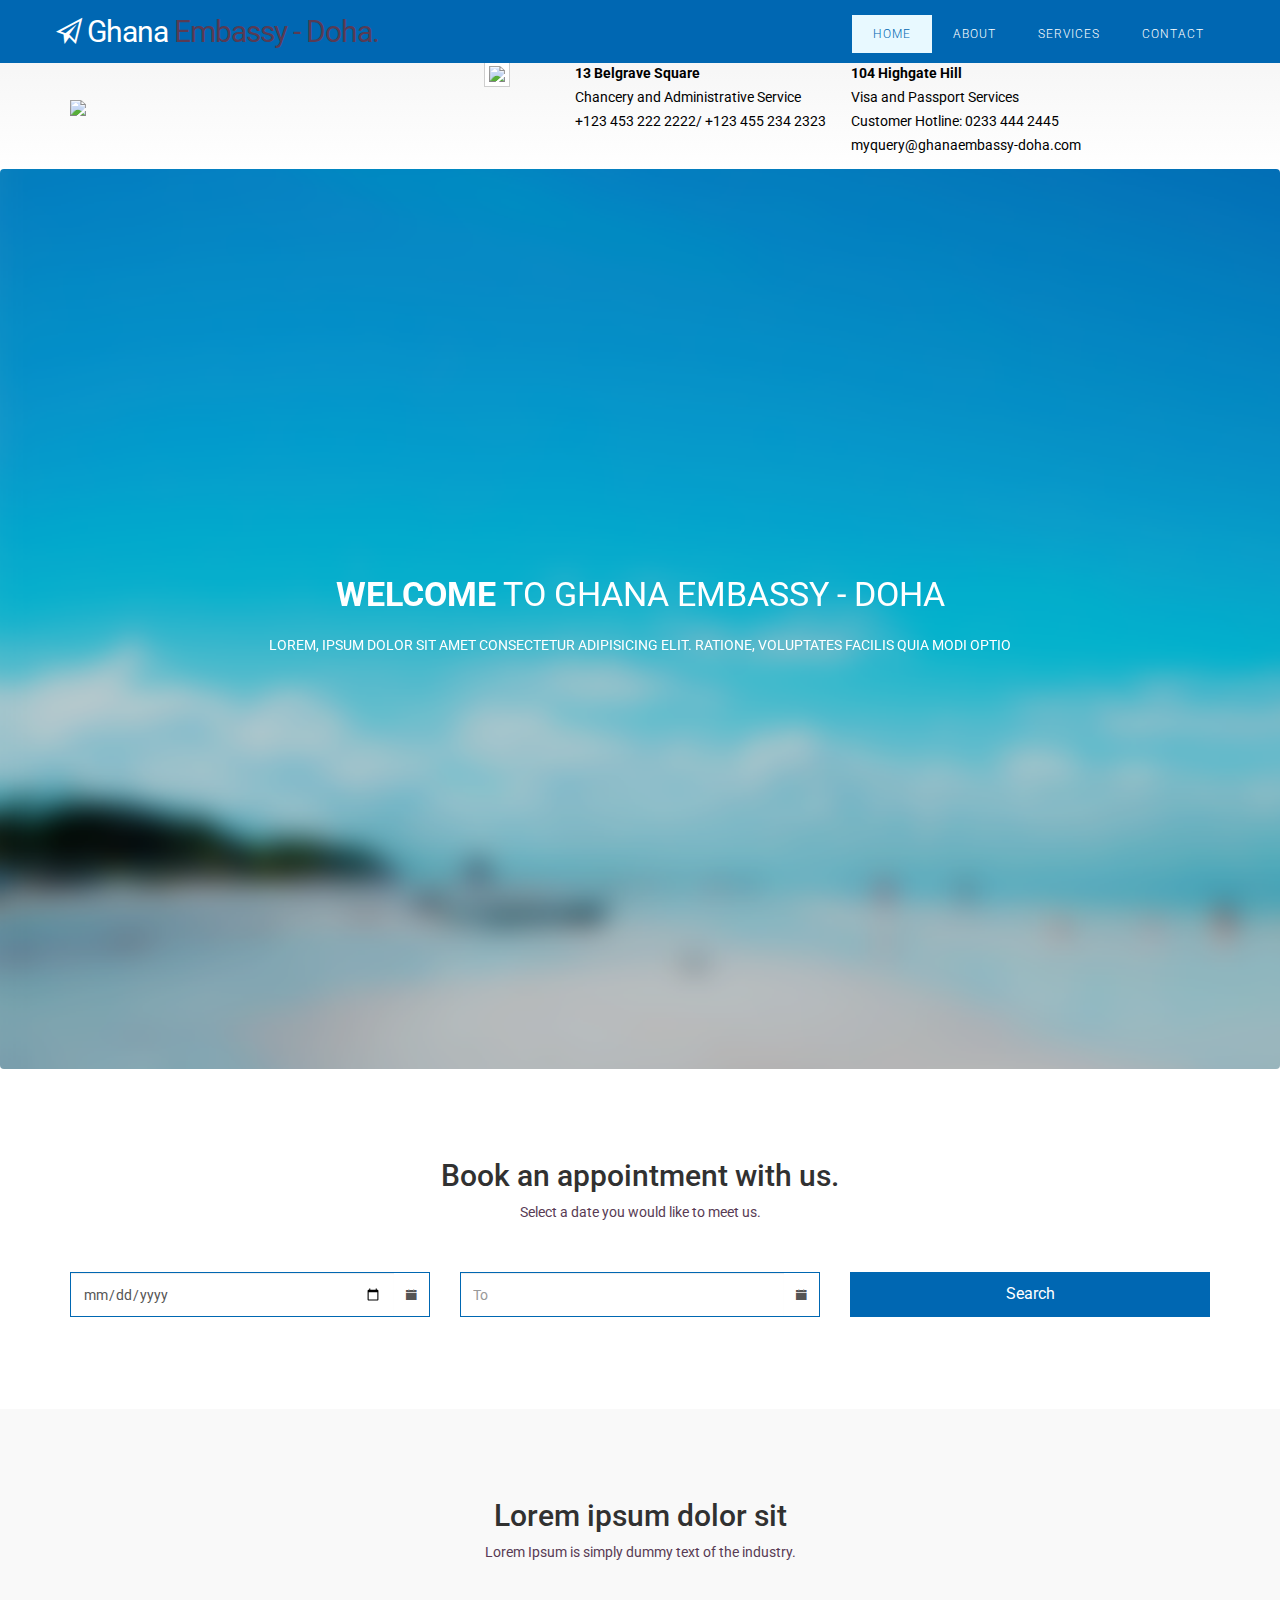
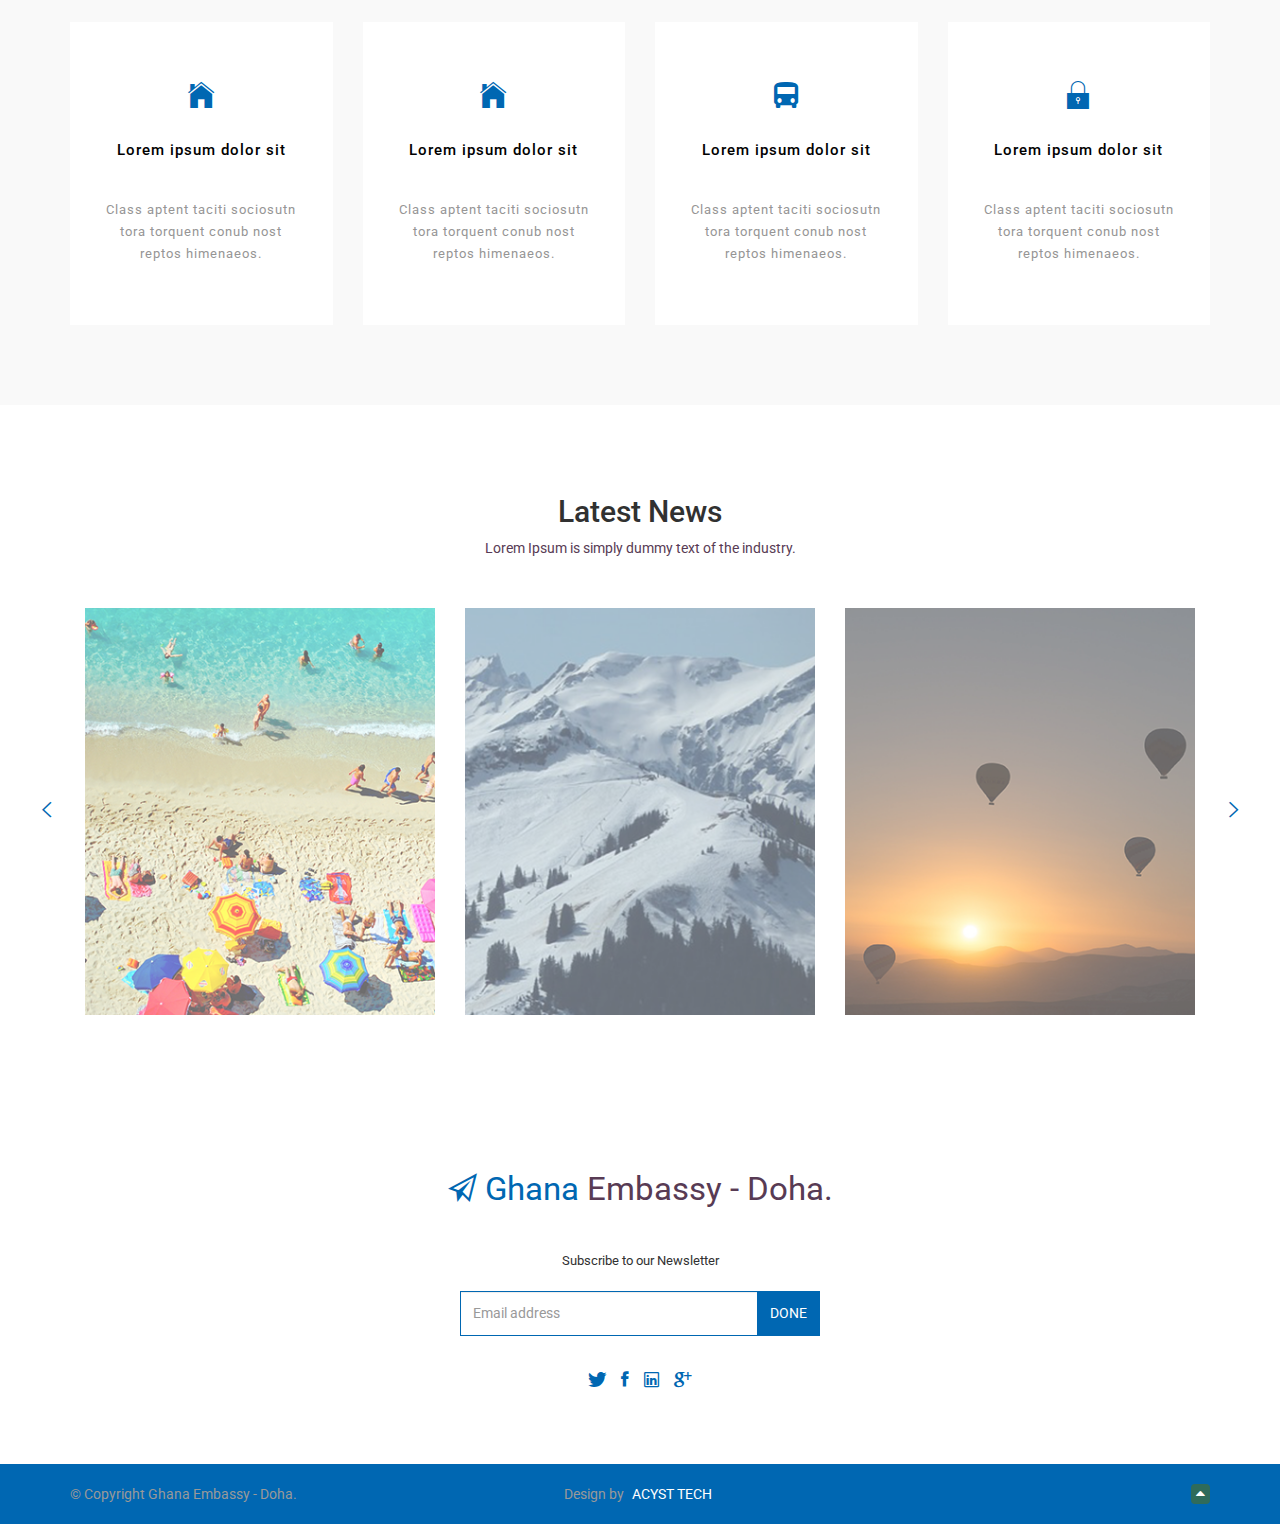
==== index.html @ 11e297cc "initial commit" ====
<!DOCTYPE html>
<!--[if IE 7 ]><html class="ie ie7 lte9 lte8 lte7" lang="en-US"><![endif]-->
<!--[if IE 8]><html class="ie ie8 lte9 lte8" lang="en-US">	<![endif]-->
<!--[if IE 9]><html class="ie ie9 lte9" lang="en-US"><![endif]-->
<!--[if (gt IE 9)|!(IE)]><!-->
<html class="noIE" lang="en-US">
<!--<![endif]-->
	<head>
		<!-- meta -->
			<meta http-equiv="X-UA-Compatible" content="IE=edge">
			<meta http-equiv="Content-Type" content="text/html; charset=UTF-8"/>
			<meta name="viewport" content="width=device-width, initial-scale = 1.0, maximum-scale=1.0, user-scalable=no"/>
	<title>Ghana Embassy - Doha</title>

	<link rel="stylesheet" href="assets/css/bootstrap.min.css">
	<link rel="stylesheet" href="assets/css/ionicons.min.css">
	<link rel="stylesheet" href="assets/css/owl.carousel.css">
	<link rel="stylesheet" href="assets/css/owl.theme.css">
	<link rel="stylesheet" href="assets/css/flexslider.css" type="text/css">
    <link rel="stylesheet" href="assets/css/main.css">
    <!-- HTML5 shim and Respond.js IE8 support of HTML5 elements and media queries -->
			<!--[if lt IE 9]>
				<script src="assets/js/html5shiv.js"></script>
				<script src="assets/js/respond.js"></script>
			<![endif]-->

			<!--[if IE 8]>
		    	<script src="assets/js/selectivizr.js"></script>
		    <![endif]-->
</head>
<body>
<div class="header-wrapper clearfix"><!-- header wrapper -->
	<header id="header" class="header-separate header-corporate header-14 search-sm sticky-menu-header">
	<div class="header-top">
		<div class="container">
			<div class="header-left">
				<span class="welcome-msg"><p id="demo"></p>
					<script>
						document.getElementById("demo").innerHTML = Date();
					</script>
				</span>                
			</div>
			<div class="header-right">
				<div class="block-inline">
					<div class="share-links">
						<a target="_blank"  rel="nofollow" class="share-facebook" href="https://www.facebook.com/GhanainUK/" title="Facebook"></a>
						<a target="_blank"  rel="nofollow" class="share-twitter" href="https://twitter.com/GhanainUK" title="Twitter"></a>
						<a target="_blank"  rel="nofollow" class="share-youtube" href="https://www.youtube.com/channel/UCJ4k8F2zRTWFqLNrOYg6tvg" title="Youtube"></a>
					</div>
				</div>                
			</div>
		</div>
		</div>
		<div class="header-main">
			<div class="container">
				<div class="header-left">
					<h1 class="logo">    
						<a href="#" title="">
						<img class="img-responsive standard-logo" src="//www.ghanahighcommissionuk.com/wp-content/uploads/2017/08/ghana_logo.png" alt="Ghana High Commission" /><img class="img-responsive retina-logo" src="//www.ghanahighcommissionuk.com/wp-content/uploads/2017/08/ghana_logo.png" alt="Ghana High Commission" style="display:none;" />
						</a>
					</h1>		
				</div>
				<div class="header-right">
					<div class="header-contact"><div class="country-flag">
						<img src="http://ghanahighcommissionuk.com/wp-content/uploads/2017/08/ghanaflage.png">
					</div>
					<div class="header-contact">
						<ul class="header-extra-info">
							<li>
								<div class="feature-box feature-box-style-3">
									<div class="feature-box-icon" style="display: none;">
										<i class="fa fa-phone text-color-primary"></i>
									</div>
									<div class="feature-box-info">
											<b>13 Belgrave Square</b>
											<p>Chancery and Administrative Service</br>+123 453 222 2222/ +123 455 234 2323</p>
									</div>
								</div>
							</li>
							<li>
								<div class="feature-box feature-box-style-3">
									<div class="feature-box-icon" style="display: none;">
										<i class="fa fa-envelope text-color-primary"></i>
									</div>
									<div class="feature-box-info">
											<b>104 Highgate Hill</b>
											<p>Visa and Passport Services </br> Customer Hotline: 0233 444 2445 </br> myquery@ghanaembassy-doha.com</p>
									</div>
								</div>
								</li>
							</ul>
						</div>
					</div>                                
					<a class="mobile-toggle">
						<i class="fa fa-reorder"></i>
					</a>	
				</div>
			</div>
		</div>

	<nav class="navbar navbar-default navbar-fixed-top">
		<div class="container">
			<div class="navbar-header">
				<button type="button" class="navbar-toggle collapsed" data-toggle="collapse" data-target="#bs-example-navbar-collapse-1" aria-expanded="false">
					<span class="sr-only">Toggle navigation</span>
					<span class="icon-bar"></span>
					<span class="icon-bar"></span>
					<span class="icon-bar"></span>
				</button>
				<a class="navbar-brand" href="index.html" title="HOME"><i class="ion-paper-airplane"></i> Ghana <span>Embassy - Doha.</span></a>
			</div>

		    <div class="collapse navbar-collapse" id="bs-example-navbar-collapse-1">
				<ul class="nav navbar-nav navbar-right">
					<li class="active"><a href="index.html">Home</a></li>
					<li><a href="about.html">about</a></li>
					<li><a href="services.html">services</a></li>
					<li><a href="contact.html">contact</a></li>
				</ul>
			</div>
	  	</div>
	</nav>

<!-- Home -->
		<div id="header">
		    <div class="flexslider">
		        <ul class="slides">
		            <li class="slider-item" style="background-image: url('assets/images/item-1.png')">
		                <div class="intro container">
		                    <div class="inner-intro">
		                        <h1 class="header-title">
		                            <span>Welcome</span> to Ghana Embassy - Doha
		                        </h1>
		                        <p class="header-sub-title">
		                            Lorem, ipsum dolor sit amet consectetur adipisicing elit. Ratione, voluptates facilis quia modi optio 
		                        </p>
		                    </div>
		                </div>
		            </li> <!-- /.slider-item -->
		            <li class="slider-item" style="background-image: url('assets/images/item-2.png')">
		                <div class="intro">
		                    <div class="inner-intro">
		                        <h1 class="header-title">
		                            We <span>Got</span> you <span>covered</span>
		                        </h1>
		                        <p class="header-sub-title">
		                            Lorem ipsum dolor sit amet consectetur adipisicing elit. Corporis at ipsa consequatur sunt, quod dolores tempore voluptates, pariatur quis,
		                        </p>
		                    </div>
		                </div>
		            </li> <!-- /.slider-item -->
		        </ul> <!-- /.slides -->
		    </div> <!-- /.flexslider -->
		</div> <!-- /#header -->
<!-- Find a Tour -->
	<section class="tour section-wrapper container">
		<h2 class="section-title">
			Book an appointment with us.
		</h2>
		<p class="section-subtitle">
			Select a date you would like to meet us.
		</p>
		<div class="row align-center">
			<div class="col-md-4 col-sm-4">
				<div class="input-group">
					<input type="date" class="form-control border-radius border-right" placeholder="From"/>
					<span class="input-group-addon border-radius custom-addon">
						<i class="ion-ios-calendar"></i>
					</span>
				</div>
			</div>

			<div class="col-md-4 col-sm-4">
				<div class="input-group">
					<input type="text" class="form-control border-radius border-right" placeholder="To"/>
					<span class="input-group-addon border-radius custom-addon">
						<i class="ion-ios-calendar"></i>
					</span>
				</div>
			</div>
			<div class="col-md-4 col-sm-4">
				<div class="btn btn-default border-radius custom-button">
					Search
				</div>
			</div>
		</div>
	</section> <!-- /.tour -->


<!-- Our Blazzing offers -->
	<section class="offer section-wrapper">
		<div class="container">
			<h2 class="section-title">
					Lorem ipsum dolor sit
			</h2>
			<p class="section-subtitle">
				Lorem Ipsum is simply dummy text of the industry.
			</p>
			<div class="row">
				<div class="col-sm-3 col-xs-6">
					<div class="offer-item">
						<div class="icon">
							<i class="ion-ios-home"></i>
						</div>
						<h3>
							Lorem ipsum dolor sit
						</h3>
						<p>
							Class aptent taciti sociosutn tora torquent conub nost reptos himenaeos.
						</p>
					</div>
				</div> <!-- /.col-md-3 -->

				<div class="col-sm-3 col-xs-6">
					<div class="offer-item">
						<div class="icon">
							<i class="ion-ios-home"></i>
						</div>
						<h3>
								Lorem ipsum dolor sit
						</h3>
						<p>
							Class aptent taciti sociosutn tora torquent conub nost reptos himenaeos.
						</p>
					</div>
				</div> <!-- /.col-md-3 -->

				<div class="col-sm-3 col-xs-6">
					<div class="offer-item">
						<div class="icon">
							<i class="ion-android-bus"></i>
						</div>
						<h3>
								Lorem ipsum dolor sit
						</h3>
						<p>
							Class aptent taciti sociosutn tora torquent conub nost reptos himenaeos.
						</p>
					</div>
				</div> <!-- /.col-md-3 -->

				<div class="col-sm-3 col-xs-6">
					<div class="offer-item">
						<div class="icon">
							<i class="ion-ios-locked"></i>
						</div>
						<h3>
								Lorem ipsum dolor sit
						</h3>
						<p>
							Class aptent taciti sociosutn tora torquent conub nost reptos himenaeos.
						</p>
					</div>
				</div> <!-- /.col-md-3 -->
			</div> <!-- /.row -->
		</div> <!-- /.container -->
	</section> <!-- /.offer -->


<!-- Top place to visit -->
	<section class="visit section-wrapper">
		<div class="container">
			<h2 class="section-title">
				Latest News
			</h2>
			<p class="section-subtitle">
				Lorem Ipsum is simply dummy text of the industry.
			</p>

			<div class="owl-carousel visit-carousel" id="">
				<div class="item">
					<img src="assets/images/visit-1.png" alt="visit-image" class="img-responsive visit-item">
				</div>
				<div class="item">
					<img src="assets/images/visit-2.png" alt="visit-image" class="img-responsive visit-item">
				</div>
				<div class="item">
					<img src="assets/images/visit-3.png" alt="visit-image" class="img-responsive visit-item">
				</div>
				<div class="item">
					<img src="assets/images/visit-1.png" alt="visit-image" class="img-responsive visit-item">
				</div>
				<div class="item">
					<img src="assets/images/visit-2.png" alt="visit-image" class="img-responsive visit-item">
				</div>
				<div class="item">
					<img src="assets/images/visit-3.png" alt="visit-image" class="img-responsive visit-item">
				</div>
			</div>
		</div> <!-- /.container -->
	</section> <!-- /.visit -->

<!-- <div class="offer-cta">
	<div class="container">
		<div class="offering">
			<div class="percent">
				<span>15%</span> off
			</div>
			<div class="FTour">
				for <strong>Family Tour</strong>
			</div>
			<a class="btn btn-default price-btn" href="#">
				see our price
			</a>
		</div> /.offering
	</div> /.container
</div> /.offer-cta -->

	<!-- 
<!-- 
	<div class="section-wrapper sponsor">
		<div class="container">
			<div class="owl-carousel sponsor-carousel">
				<div class="item">
					<a href="#">
						<img src="assets/images/sp-1.png" alt="sponsor-brand" class="img-responsive sponsor-item">
					</a>
				</div>
				<div class="item">
					<a href="#">
						<img src="assets/images/sp-2.png" alt="sponsor-brand" class="img-responsive sponsor-item">
					</a>
				</div>
				<div class="item">
					<a href="#">
						<img src="assets/images/sp-3.png" alt="sponsor-brand" class="img-responsive sponsor-item">
					</a>
				</div>
				<div class="item">
					<a href="#">
						<img src="assets/images/sp-4.png" alt="sponsor-brand" class="img-responsive sponsor-item">
					</a>
				</div>
				<div class="item">
					<a href="#">
						<img src="assets/images/sp-5.png" alt="sponsor-brand" class="img-responsive sponsor-item">
					</a>
				</div>
				<div class="item">
					<a href="#">
						<img src="assets/images/sp-6.png" alt="sponsor-brand" class="img-responsive sponsor-item">
					</a>
				</div>
				<div class="item">
					<a href="#">
						<img src="assets/images/sp-1.png" alt="sponsor-brand" class="img-responsive sponsor-item">
					</a>
				</div>
				<div class="item">
					<a href="#">
						<img src="assets/images/sp-2.png" alt="sponsor-brand" class="img-responsive sponsor-item">
					</a>
				</div>
				<div class="item">
					<a href="#">
						<img src="assets/images/sp-3.png" alt="sponsor-brand" class="img-responsive sponsor-item">
					</a>
				</div>
				<div class="item">
					<a href="#">
						<img src="assets/images/sp-4.png" alt="sponsor-brand" class="img-responsive sponsor-item">
					</a>
				</div>
				<div class="item">
					<a href="#">
						<img src="assets/images/sp-5.png" alt="sponsor-brand" class="img-responsive sponsor-item">
					</a>
				</div>
				<div class="item">
					<a href="#">
						<img src="assets/images/sp-6.png" alt="sponsor-brand" class="img-responsive sponsor-item">
					</a>
				</div>
				<div class="item">
					<a href="#">
						<img src="assets/images/sp-1.png" alt="sponsor-brand" class="img-responsive sponsor-item">
					</a>
				</div>
				<div class="item">
					<a href="#">
						<img src="assets/images/sp-2.png" alt="sponsor-brand" class="img-responsive sponsor-item">
					</a>
				</div>
				<div class="item">
					<a href="#">
						<img src="assets/images/sp-3.png" alt="sponsor-brand" class="img-responsive sponsor-item">
					</a>
				</div>
				<div class="item">
					<a href="#">
						<img src="assets/images/sp-4.png" alt="sponsor-brand" class="img-responsive sponsor-item">
					</a>
				</div>
				<div class="item">
					<a href="#">
						<img src="assets/images/sp-5.png" alt="sponsor-brand" class="img-responsive sponsor-item">
					</a>
				</div>
				<div class="item">
					<a href="#">
						<img src="assets/images/sp-6.png" alt="sponsor-brand" class="img-responsive sponsor-item">
					</a>
				</div>
			</div> /.owl-carousel 
		</div> /.container 
	</div> /.sponsor -->

	<div class="subscribe section-wrapper">
		<a class="brand-logo" href="index.html" title="HOME"><i class="ion-paper-airplane"></i> Ghana <span>Embassy - Doha.</span></a>
		<p class="subscribe-now">
			Subscribe to our Newsletter
		</p>
		<div class="container">
			<div class="row">
				<div class="col-md-4 col-sm-6 col-md-offset-4 col-sm-offset-3">
					<div class="input-group">
						<input type="email" class="form-control border-radius" placeholder="Email address">
						<span class="input-group-btn">
							<button class="btn btn-default border-radius custom-sub-btn" type="button">DONE</button>
						</span>
					</div><!-- /input-group -->
				</div>
			</div>
		</div>
					
	
	
		<ul class="social-icon">
			<li><a href="#"><i class="ion-social-twitter"></i></a></li>
			<li><a href="#"><i class="ion-social-facebook"></i></a></li>
			<li><a href="#"><i class="ion-social-linkedin-outline"></i></a></li>
			<li><a href="#"><i class="ion-social-googleplus"></i></a></li>
		</ul>
	</div> <!-- /.subscribe -->

		
	<footer>
		<div class="container">
			<div class="row">
				<div class="col-xs-4">
					<div class="text-left">
						&copy; Copyright Ghana Embassy - Doha.
					</div>
				</div>
				<div class="col-xs-4">
					Design by <a href="http://www.acyst.tech">ACYST TECH</a>
				</div>
				<div class="col-xs-4">
					<div class="top">
						<a href="#header">
							<i class="ion-arrow-up-b"></i>
						</a>
					</div>
				</div>
			</div>
		</div>		
	</footer>


	<script src="assets/js/jquery-1.11.2.min.js"></script>
    <script src="assets/js/bootstrap.min.js"></script>
    <script src="assets/js/owl.carousel.min.js"></script>
    <script src="assets/js/contact.js"></script>
    <script src="assets/js/jquery.flexslider.js"></script>
	<script src="assets/js/script.js"></script>






</body>
</html>
---- assets/css/main.css ----
/*=================================================
||				1. Imports 
==================================================*/
@import url(http://fonts.googleapis.com/css?family=Roboto:100,400,700);
@import url(http://fonts.googleapis.com/css?family=Roboto+Slab);

element.style {
	top: 0px;
}

#header .logo img{
	display: inline-block;
	color: transparent;
	max-width: 100%;
	transform-origin: left center;
}
.img-responsive {
	height: auto;
	display:block;
	max-width: 100%;
}

#header .header-main .header-contact * {
	color: #000;
}
.feature-box .feature-box-info {
	padding-left: 0;
}
.header-extra-info li {
	text-align: left;
	float: left;
	margin-left: 25px;
}
li{
	line-height: 24px;
}
.header-extra-info{
	list-style: none;
	margin: 0;
}
.header-contact .country-flag{
	background: #ffffff;
	padding: 4px;
	border: 1px solid #cecece;
	float: left;
}
.header-contact .country-flag img{
	display: block;
}

img{
	max-width: 100%;
	height: auto;
	user-select: none;
	vertical-align: middle;
	border: 0;
}
div{
	display: block;
}

#header .header-main .container .header-left{
	padding: 20px 0;
}

#header .header-main {
	font-size: 1em;
	margin-top: 2em;
	background-color: #fff;
	background-repeat: repeat;
	background-size: auto;
	background-attachment: scroll;
	background-attachment: initial;
	background-color: #fafafa;
	background-image: none;
	background-image:linear-gradient(to bottom, #f6f6f6, #fff);
	background-repeat: repeat-x;
	position:relative;
}
#header .header-main .container > div {
	display: table-cell;
	position: relative;
	vertical-align: middle;
}

#header .header-left {
	text-align: left;
}

#header {
	color: #999;
}

#header .header-main .contain .header-right{
	padding: 0%;
	margin: 0%;
	float: right;
}
#header .header-contact{
	margin: 0;
	display: inline-block;
	vertical-align: middle;
	white-space: nowrap;
}
#header .header-right{
	text-align: right;
}
#header .header-main .contain .header-left {
	padding: 20px 0;
}

body
{
	font-family: 'Roboto', 'Open-Sans', sans-serif;
	overflow-x: hidden;
	color: #fff;
}
/*Owl Carousel*/
.owl-prev, .owl-next
{
	position: absolute;
	top: 43%;
	font-size: 22px;
	padding: 5px;
}
.owl-next
{
	right: -40px;
}
.owl-prev
{
	left: -40px;
}
.owl-prev:before
{
    content: "\f3d2";
    font-family: 'ionicons';
 	/*color: #fff;*/
}
.owl-next:before
{
    content: "\f3d3";
    font-family: "ionicons";
    /*color: #fff;*/
}
.section-title{
	color: #313131;
	text-align: center;
}
.section-subtitle{
	color: #583b54;
	text-align: center;
	margin-bottom: 50px;
}
.section-wrapper{
	padding-top: 70px;
	padding-bottom: 70px;
}
ul, menu, dir {
	display: block;
	-webkit-margin-before: 1em;
	-webkit-margin-after: 1em;
	-webkit-margin-start: 0px;
	-webkit-margin-end: 0px;
	-webkit-padding-start: 40px;
}
ul, ol {
	margin-top: 0;
	margin-bottom: 10px;
}
p{
	color: #969595;
}
.border-radius{
	border-radius: 0 !important;
	border-color: #0067b2;
	height: 45px;
}
p:hover{
	cursor: default;
}
.navbar-toggle {
    background-color: #fff;
    border: 1px solid #fff;
    border-radius: 0;
    transition: all .4s ease-in-out;
}
.navbar-default .navbar-toggle {
    border-color: #fff;
}
.navbar-default .navbar-toggle .icon-bar{
	background: black;
}
.navbar-default .navbar-toggle:focus, .navbar-default .navbar-toggle:hover{
	background: skyblue;
}
.navbar-toggle:hover .icon-bar, .navbar-toggle:focus .icon-bar {
    background-color: #cecece;
}
.form-control:focus {
    border-color: #0067b2;
    outline: 0;
    -webkit-box-shadow: none;
    box-shadow: none;
}
/*=================================================
||				3. Header
==================================================*/
			/*navbar*/
.navbar-default .navbar-brand{
	border: 1px solid transparent;
	color: #fff;
	font-size: 30px;
	padding: 10px 0px;
	height: auto;
	font-weight: 400;
	letter-spacing: -1px;
	text-transform: capitalize;
}
ul.nav.navbar-nav.navbar-right{
	margin-top: 10px;
}
.navbar-default .navbar-brand span{
	color: #583b54;
}
.navbar-default .navbar-brand:focus, .navbar-default .navbar-brand:hover{
	color: #cece;
}
.navbar-default {
    background-color:#0067b2;
    border-color: transparent;
    padding: 5px 0px;
    border-radius: 0;
    text-transform: uppercase;
}
.navbar-default .navbar-nav>li>a{
	color: #fff;
    padding-right: 20px;
    padding-left: 20px;
    border: 1px solid transparent;
    font-size: 12px;
    font-weight: 300;
    letter-spacing: 1px;
    transition: all .4s ease-in-out;
}
.navbar-default .navbar-nav>li>a:hover{
	color: #0067b2;
}
.navbar-default .navbar-nav>li>a:focus, .navbar-default .navbar-nav>li>a:hover{
	color: #0067b2;
	background: #e8f9ff;
}
.navbar-nav>li>a {
    padding-top: 8px;
    padding-bottom: 8px;
}
.navbar-default .navbar-nav>.active>a, .navbar-default .navbar-nav>.active>a:focus, .navbar-default .navbar-nav>.active>a:hover{
    background-color: transparent;
    color: #0067b2;
    background: #e8f9ff;
}
		/*Home*/
.flexslider{
	text-align: center;
	text-transform: uppercase;
	color: #fff;
	margin: 0;
	padding: 0;
	border: 0;
	overflow-x: hidden;
	background: transparent;
	background-image: url('../images/header.png');
	background-repeat: no-repeat;
	background-size: cover;

}
.slider-item{
	background-size: inherit;
	background-position: left bottom;
	background-repeat: no-repeat;
}
.inner-intro{
	display: table-cell;
	vertical-align: middle;
	position: relative;
}
.intro{
	display: table;
	text-align: center;
	width: 100%;
	height: 100vh;
}
.header-title{
	font-size: 34px;
	font-weight: 400;
}
.header-title span{
	font-weight: 700;
}
.header-sub-title{
	font-size: 14px;
	color: #fff;
	margin: 20px 40px 25px;
}
.custom-btn{
    color: #FFF;
    background-color: transparent;
    border-color: #FFF;
    border-radius: 0px;
    text-transform: uppercase;
    font-size: 20px;
    font-weight: 400;
    transition: all .4s ease-in-out;
}
.custom-btn:hover{
	background: #fff;
	color: #583b54;
}
/*=================================================
||				4. Find a Tour
==================================================*/
.form-dropdown{
	margin-top: -25px;
}
.custom-addon{
	background: #fff;
}
.border-right{
	border-right: 0px;
}
.custom-button{
	background: #0067b2;
	color: #fff;
	width: 100%;
	text-align: center;
	padding: 10px;
	font-size: 16px;
	transition: all .4s ease-in-out;
}
.custom-button:hover{
	background: #53B1DE;
	border-color: #53B1DE;
	color: #fff;
}
.tour .input-group{
	margin-bottom: 22px;
}
/*=================================================
||				5. Our Blazzing offers
==================================================*/
.offer{
	color: black;
	text-align: center;
	background: #f9f9f9;
}
.offer-item{
	background: #fff;
	letter-spacing: 1px;
	padding: 30px;
	transition: all .7s ease-in;
	margin: 10px 0px;
}
.icon{
	padding: 20px 0;
	font-size: 35px;
	color: #0067b2;
}
.offer-item h3{
	padding-bottom: 40px;
	margin: 0px;
	font-size: 15px;
}
.offer-item p{
	padding-bottom: 20px;
	font-size: 13px;
	line-height: 170%;
}
.offer-item:hover{
	box-shadow: 0 0 30px rgba(125, 125, 125, 0.1);
}


/*=================================================
||				6. Top place to visit
==================================================*/
.visit-item{
	padding: 0px 15px;
	transition: all .4s ease-in-out;
	opacity: .6;
}
.visit-item:hover{
	opacity: 1;
}
.visit .owl-theme .owl-controls .owl-nav [class*=owl-]{
	background: #fff;
	color: #0067b2;
	font-size: 25px;
}
/*=================================================
||				7. offer-cta
==================================================*/
.offer-cta{
	background: url("../images/cta-1.png") right center;
	background-size: cover;
}
.offering{
	float: right;
	color: #0067b2;
	text-align: center;
	padding: 32px 0;
}
.percent{
	font-style: italic;
	font-size: 68px;
}
.percent span{
	font-size: 117px;
	font-weight: 700;
	font-style: normal;
}
.FTour{
	font-size: 30px;
	font-weight: 200;
	margin-top: -20px;
}
.price-btn{
	background: #0067b2;
    color: #fff;
    border-color: #0067b2;
    text-transform: capitalize;
    margin: 20px;
}
.price-btn:hover{
	color: #0067b2;
    background-color: #fff;
    border-color: #0067b2;
}
/*=================================================
||				8. Additional Services
==================================================*/
.additional-services .col-md-4{
	margin-bottom: 30px;
}
.custom-table{
	display: table;
}
/*.additional-services .custom-table:hover{
	box-shadow: 0 0 30px rgba(125, 125, 125, 0.1);
}*/
.add-srvc-img{
	left: 0;
    top: 0;
    bottom: 0;
}
.add-srvc-heading{
	color: #313131;
	font-size: 16px;
}
.add-srvc-detail{
	display: table-cell;
    vertical-align: middle;
    padding-left: 10px;
    background-color: #f9f9f9;
    color: #969595;
    font-size: 13px;
    padding-right: 30px;
}
/*=================================================
||				9. Sponsor
==================================================*/
.sponsor{
	text-align: center;
	background: #f9f9f9;
}
.sponsor-item{
	 /*width: 100px !important; */
	padding: 30px;
	opacity: .3;
	transition: all .4s ease-in-out;
	margin-bottom: 30px;
}
.sponsor-item:hover{
	opacity: 1;
}
.owl-theme .owl-dots .owl-dot.active span, .owl-theme .owl-dots .owl-dot:hover span{
	background: #0067b2;
}
.owl-theme .owl-dots .owl-dot span{
	background: #f1f1f1;
}
/*=================================================
||				10. Subscribe
==================================================*/
.subscribe{
	text-align: center !important;
}
.brand-logo{
	font-size: 33px;
	color: #0067b2;
}
a.brand-logo span{
	color: #583b54;
}
a.brand-logo:focus, a.brand-logo:hover{
	color: #0067b2;
	text-decoration: none;
}

.subscribe-now{
	color: #313131;
	font-size: 13px;
	margin: 40px 0 20px;
}
.custom-sub-btn{
	background-color: #0067b2;
	color: #fff;
	border-color: #0067b2;
	transition: all .4s ease-in-out;
}
.custom-sub-btn:hover{
	background: #53B1DE;
	border-color: #53B1DE;
	color: #fff;
}
/*.input-group .custom-sub{
	width: 300px;
}*/
.social-icon{
	text-align: center;
    list-style-type: none;
    margin: 30px 0 0;
    padding: 0;
    font-size: 20px;
}
.social-icon li{
	display: inline;
    padding: 5px;
}
.social-icon a{
	color: #0067b2;
}
.social-icon a:hover{
	color: #53B1DE;
}

footer{
	text-align: center;
	padding: 20px;
	background: #0067b2;
}
footer a{
	color: #fff;
	padding: 5px;
}
footer a:hover{
	color: #fff;
}
footer a:hover, footer a:focus{
	text-decoration: none;
	color: #fff;
}
.top {
    display: inline-block;
    float: right;
    background-color: #2F6B5A;
    border-radius: 4px;
}
/*=================================================
||				13. Media Query
==================================================*/

@media (max-width: 991px){
	.offer-cta{
		background: url("../images/cta-1.png") bottom left no-repeat;
	}
	.offering{
		padding-bottom: 300px;
	}
	.header-main {
		display:none;
	}
}
@media (max-width: 480px){
	.slider-item{
		background-image: none !important;
	}
	.slide{
		height: auto;
	}
	.intro{
		max-height: 627px;
	}
	.navbar-default .navbar-nav>li>a{
		font-weight: 400;
	}
	.navbar-default .navbar-brand{
		padding-left: 15px;
	}
	.navbar .navbar-header .navbar-brand {
		font-size: 1.8em;
	}
}
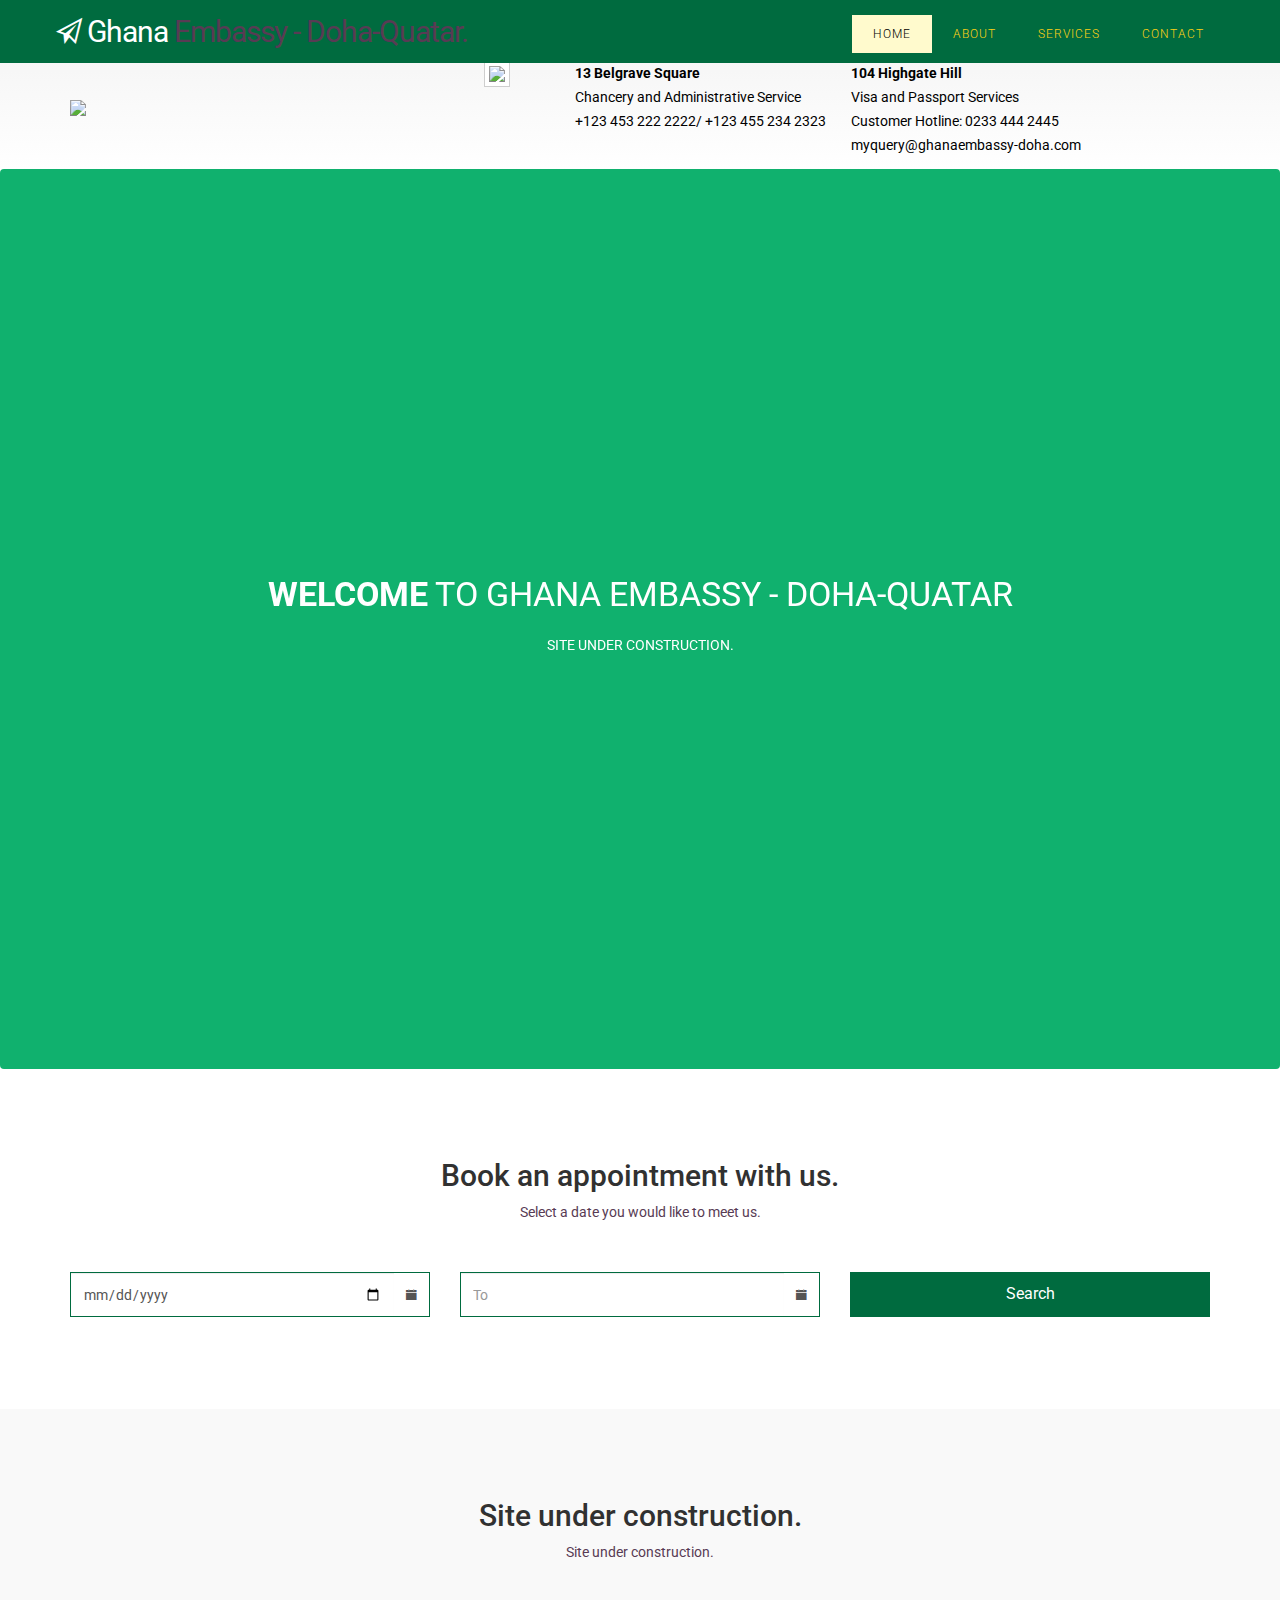
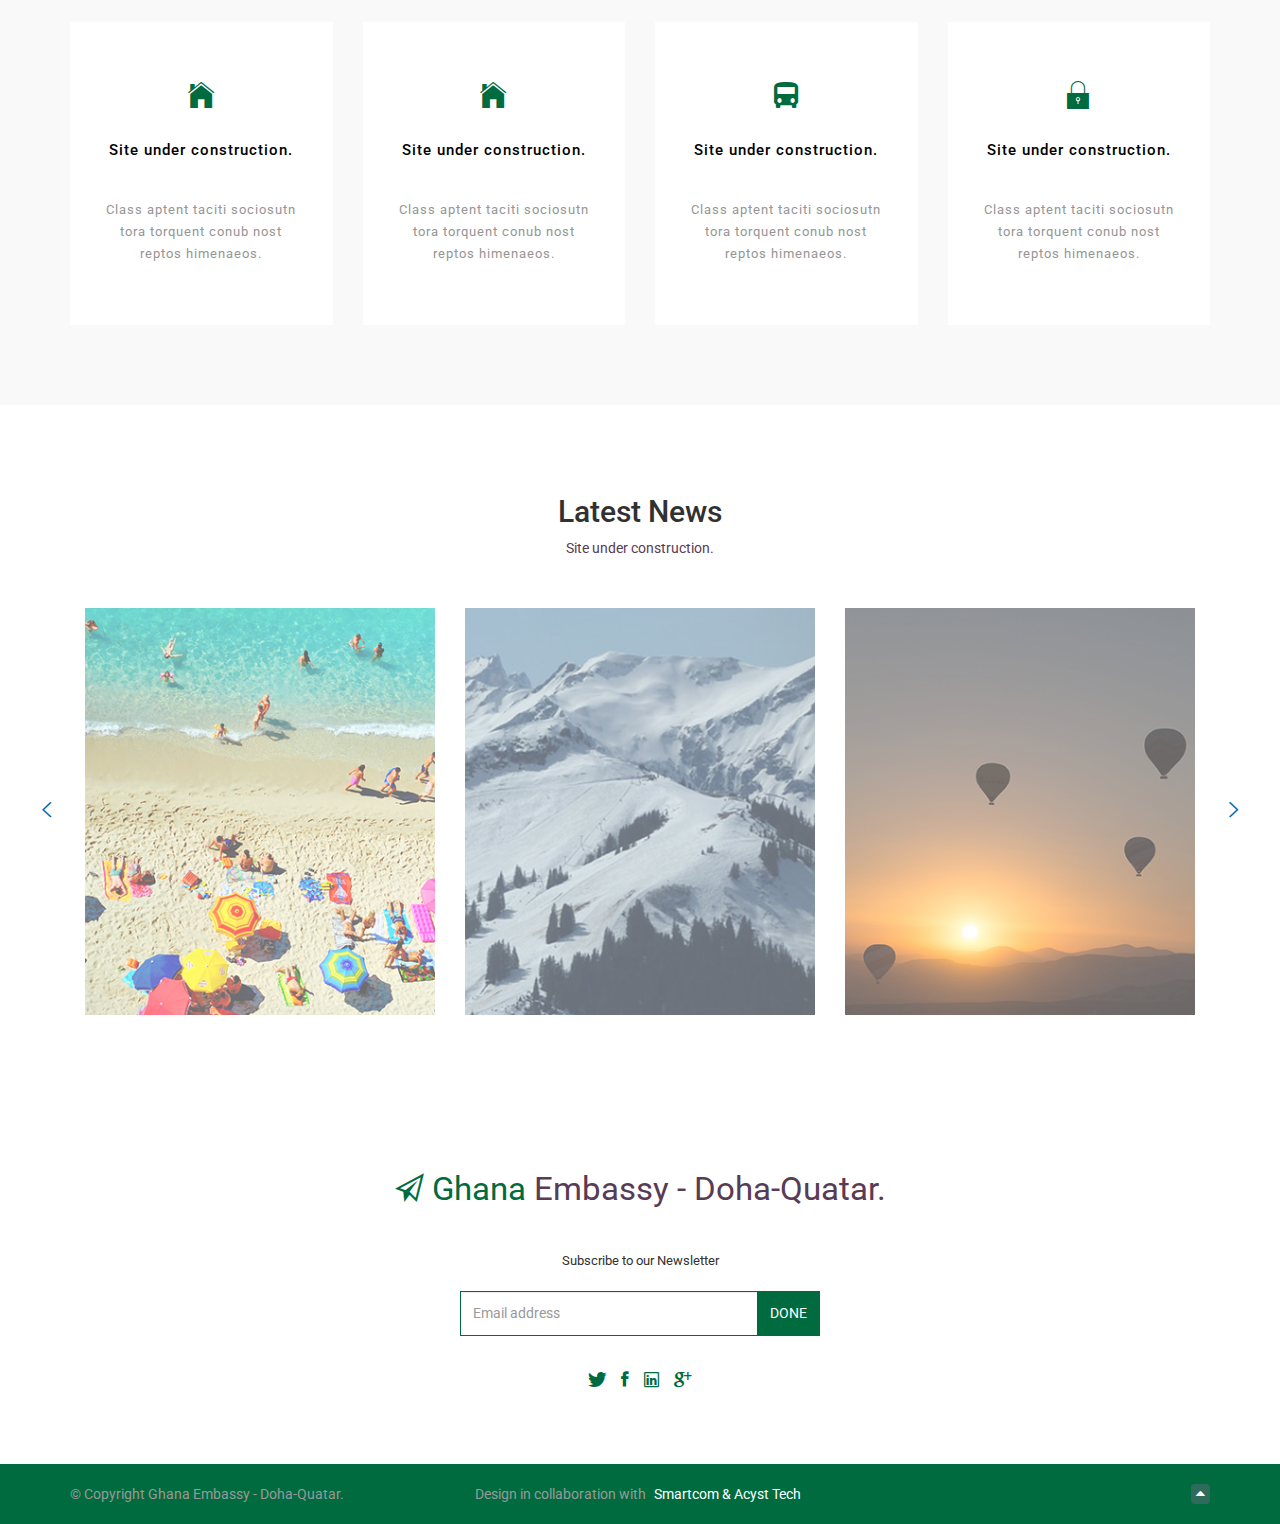
==== commit 7fb72ef1: "update" ====
--- a/index.html
+++ b/index.html
@@ -10,7 +10,7 @@
 			<meta http-equiv="X-UA-Compatible" content="IE=edge">
 			<meta http-equiv="Content-Type" content="text/html; charset=UTF-8"/>
 			<meta name="viewport" content="width=device-width, initial-scale = 1.0, maximum-scale=1.0, user-scalable=no"/>
-	<title>Ghana Embassy - Doha</title>
+	<title>Ghana Embassy - Doha-Quatar</title>
 
 	<link rel="stylesheet" href="assets/css/bootstrap.min.css">
 	<link rel="stylesheet" href="assets/css/ionicons.min.css">
@@ -107,7 +107,7 @@
 					<span class="icon-bar"></span>
 					<span class="icon-bar"></span>
 				</button>
-				<a class="navbar-brand" href="index.html" title="HOME"><i class="ion-paper-airplane"></i> Ghana <span>Embassy - Doha.</span></a>
+				<a class="navbar-brand" href="index.html" title="HOME"><i class="ion-paper-airplane"></i> Ghana <span>Embassy - Doha-Quatar.</span></a>
 			</div>
 
 		    <div class="collapse navbar-collapse" id="bs-example-navbar-collapse-1">
@@ -129,11 +129,11 @@
 		                <div class="intro container">
 		                    <div class="inner-intro">
 		                        <h1 class="header-title">
-		                            <span>Welcome</span> to Ghana Embassy - Doha
+		                            <span>Welcome</span> to Ghana Embassy - Doha-Quatar
 		                        </h1>
 		                        <p class="header-sub-title">
-		                            Lorem, ipsum dolor sit amet consectetur adipisicing elit. Ratione, voluptates facilis quia modi optio 
-		                        </p>
+															Site under construction.
+														</p>
 		                    </div>
 		                </div>
 		            </li> <!-- /.slider-item -->
@@ -144,7 +144,7 @@
 		                            We <span>Got</span> you <span>covered</span>
 		                        </h1>
 		                        <p class="header-sub-title">
-		                            Lorem ipsum dolor sit amet consectetur adipisicing elit. Corporis at ipsa consequatur sunt, quod dolores tempore voluptates, pariatur quis,
+															Site under construction.
 		                        </p>
 		                    </div>
 		                </div>
@@ -191,10 +191,10 @@
 	<section class="offer section-wrapper">
 		<div class="container">
 			<h2 class="section-title">
-					Lorem ipsum dolor sit
+				Site under construction.
 			</h2>
 			<p class="section-subtitle">
-				Lorem Ipsum is simply dummy text of the industry.
+				Site under construction.
 			</p>
 			<div class="row">
 				<div class="col-sm-3 col-xs-6">
@@ -203,7 +203,7 @@
 							<i class="ion-ios-home"></i>
 						</div>
 						<h3>
-							Lorem ipsum dolor sit
+							Site under construction.
 						</h3>
 						<p>
 							Class aptent taciti sociosutn tora torquent conub nost reptos himenaeos.
@@ -217,7 +217,7 @@
 							<i class="ion-ios-home"></i>
 						</div>
 						<h3>
-								Lorem ipsum dolor sit
+							Site under construction.
 						</h3>
 						<p>
 							Class aptent taciti sociosutn tora torquent conub nost reptos himenaeos.
@@ -231,7 +231,7 @@
 							<i class="ion-android-bus"></i>
 						</div>
 						<h3>
-								Lorem ipsum dolor sit
+							Site under construction.
 						</h3>
 						<p>
 							Class aptent taciti sociosutn tora torquent conub nost reptos himenaeos.
@@ -245,7 +245,7 @@
 							<i class="ion-ios-locked"></i>
 						</div>
 						<h3>
-								Lorem ipsum dolor sit
+							Site under construction.
 						</h3>
 						<p>
 							Class aptent taciti sociosutn tora torquent conub nost reptos himenaeos.
@@ -264,7 +264,7 @@
 				Latest News
 			</h2>
 			<p class="section-subtitle">
-				Lorem Ipsum is simply dummy text of the industry.
+				Site under construction.
 			</p>
 
 			<div class="owl-carousel visit-carousel" id="">
@@ -307,7 +307,7 @@
 </div> /.offer-cta -->
 
 	<!-- 
-<!-- 
+ 
 	<div class="section-wrapper sponsor">
 		<div class="container">
 			<div class="owl-carousel sponsor-carousel">
@@ -406,7 +406,7 @@
 	</div> /.sponsor -->
 
 	<div class="subscribe section-wrapper">
-		<a class="brand-logo" href="index.html" title="HOME"><i class="ion-paper-airplane"></i> Ghana <span>Embassy - Doha.</span></a>
+		<a class="brand-logo" href="index.html" title="HOME"><i class="ion-paper-airplane"></i> Ghana <span>Embassy - Doha-Quatar.</span></a>
 		<p class="subscribe-now">
 			Subscribe to our Newsletter
 		</p>
@@ -439,11 +439,11 @@
 			<div class="row">
 				<div class="col-xs-4">
 					<div class="text-left">
-						&copy; Copyright Ghana Embassy - Doha.
+						&copy; Copyright Ghana Embassy - Doha-Quatar.
 					</div>
 				</div>
 				<div class="col-xs-4">
-					Design by <a href="http://www.acyst.tech">ACYST TECH</a>
+					Design in collaboration with <a href="http://www.ac.com">Smartcom &amp; Acyst Tech</a>
 				</div>
 				<div class="col-xs-4">
 					<div class="top">
@@ -468,6 +468,5 @@
 
 
 
-
 </body>
 </html>--- a/assets/css/main.css
+++ b/assets/css/main.css
@@ -173,7 +173,7 @@
 }
 .border-radius{
 	border-radius: 0 !important;
-	border-color: #0067b2;
+	border-color: #006B3F;
 	height: 45px;
 }
 p:hover{
@@ -192,7 +192,7 @@
 	background: black;
 }
 .navbar-default .navbar-toggle:focus, .navbar-default .navbar-toggle:hover{
-	background: skyblue;
+	background: lightgreen;
 }
 .navbar-toggle:hover .icon-bar, .navbar-toggle:focus .icon-bar {
     background-color: #cecece;
@@ -227,14 +227,15 @@
 	color: #cece;
 }
 .navbar-default {
-    background-color:#0067b2;
+    background-color:#006B3F;
     border-color: transparent;
     padding: 5px 0px;
     border-radius: 0;
     text-transform: uppercase;
 }
 .navbar-default .navbar-nav>li>a{
-	color: #fff;
+	color: #FCD116;
+	font-weight: 200;
     padding-right: 20px;
     padding-left: 20px;
     border: 1px solid transparent;
@@ -244,11 +245,11 @@
     transition: all .4s ease-in-out;
 }
 .navbar-default .navbar-nav>li>a:hover{
-	color: #0067b2;
+	color:black;
 }
 .navbar-default .navbar-nav>li>a:focus, .navbar-default .navbar-nav>li>a:hover{
-	color: #0067b2;
-	background: #e8f9ff;
+	color: black;
+	background: transparent;
 }
 .navbar-nav>li>a {
     padding-top: 8px;
@@ -256,8 +257,8 @@
 }
 .navbar-default .navbar-nav>.active>a, .navbar-default .navbar-nav>.active>a:focus, .navbar-default .navbar-nav>.active>a:hover{
     background-color: transparent;
-    color: #0067b2;
-    background: #e8f9ff;
+    color: black;
+    background: lemonchiffon;
 }
 		/*Home*/
 .flexslider{
@@ -268,8 +269,7 @@
 	padding: 0;
 	border: 0;
 	overflow-x: hidden;
-	background: transparent;
-	background-image: url('../images/header.png');
+	background:rgb(16, 177, 110);
 	background-repeat: no-repeat;
 	background-size: cover;
 
@@ -329,7 +329,7 @@
 	border-right: 0px;
 }
 .custom-button{
-	background: #0067b2;
+	background: #006B3F;
 	color: #fff;
 	width: 100%;
 	text-align: center;
@@ -363,7 +363,7 @@
 .icon{
 	padding: 20px 0;
 	font-size: 35px;
-	color: #0067b2;
+	color: #006B3F;
 }
 .offer-item h3{
 	padding-bottom: 40px;
@@ -430,11 +430,7 @@
     text-transform: capitalize;
     margin: 20px;
 }
-.price-btn:hover{
-	color: #0067b2;
-    background-color: #fff;
-    border-color: #0067b2;
-}
+
 /*=================================================
 ||				8. Additional Services
 ==================================================*/
@@ -496,13 +492,13 @@
 }
 .brand-logo{
 	font-size: 33px;
-	color: #0067b2;
+	color: #006B3F;
 }
 a.brand-logo span{
 	color: #583b54;
 }
 a.brand-logo:focus, a.brand-logo:hover{
-	color: #0067b2;
+	color: #006B3F;
 	text-decoration: none;
 }
 
@@ -512,14 +508,14 @@
 	margin: 40px 0 20px;
 }
 .custom-sub-btn{
-	background-color: #0067b2;
-	color: #fff;
-	border-color: #0067b2;
+	background-color: #006B3F;
+	color: #fff;
+	border-color: #006B3F;
 	transition: all .4s ease-in-out;
 }
 .custom-sub-btn:hover{
-	background: #53B1DE;
-	border-color: #53B1DE;
+	background: lightgreen;
+	border-color:lightgreen;
 	color: #fff;
 }
 /*.input-group .custom-sub{
@@ -537,7 +533,7 @@
     padding: 5px;
 }
 .social-icon a{
-	color: #0067b2;
+	color: #006B3F;
 }
 .social-icon a:hover{
 	color: #53B1DE;
@@ -546,7 +542,7 @@
 footer{
 	text-align: center;
 	padding: 20px;
-	background: #0067b2;
+	background: #006B3F;
 }
 footer a{
 	color: #fff;
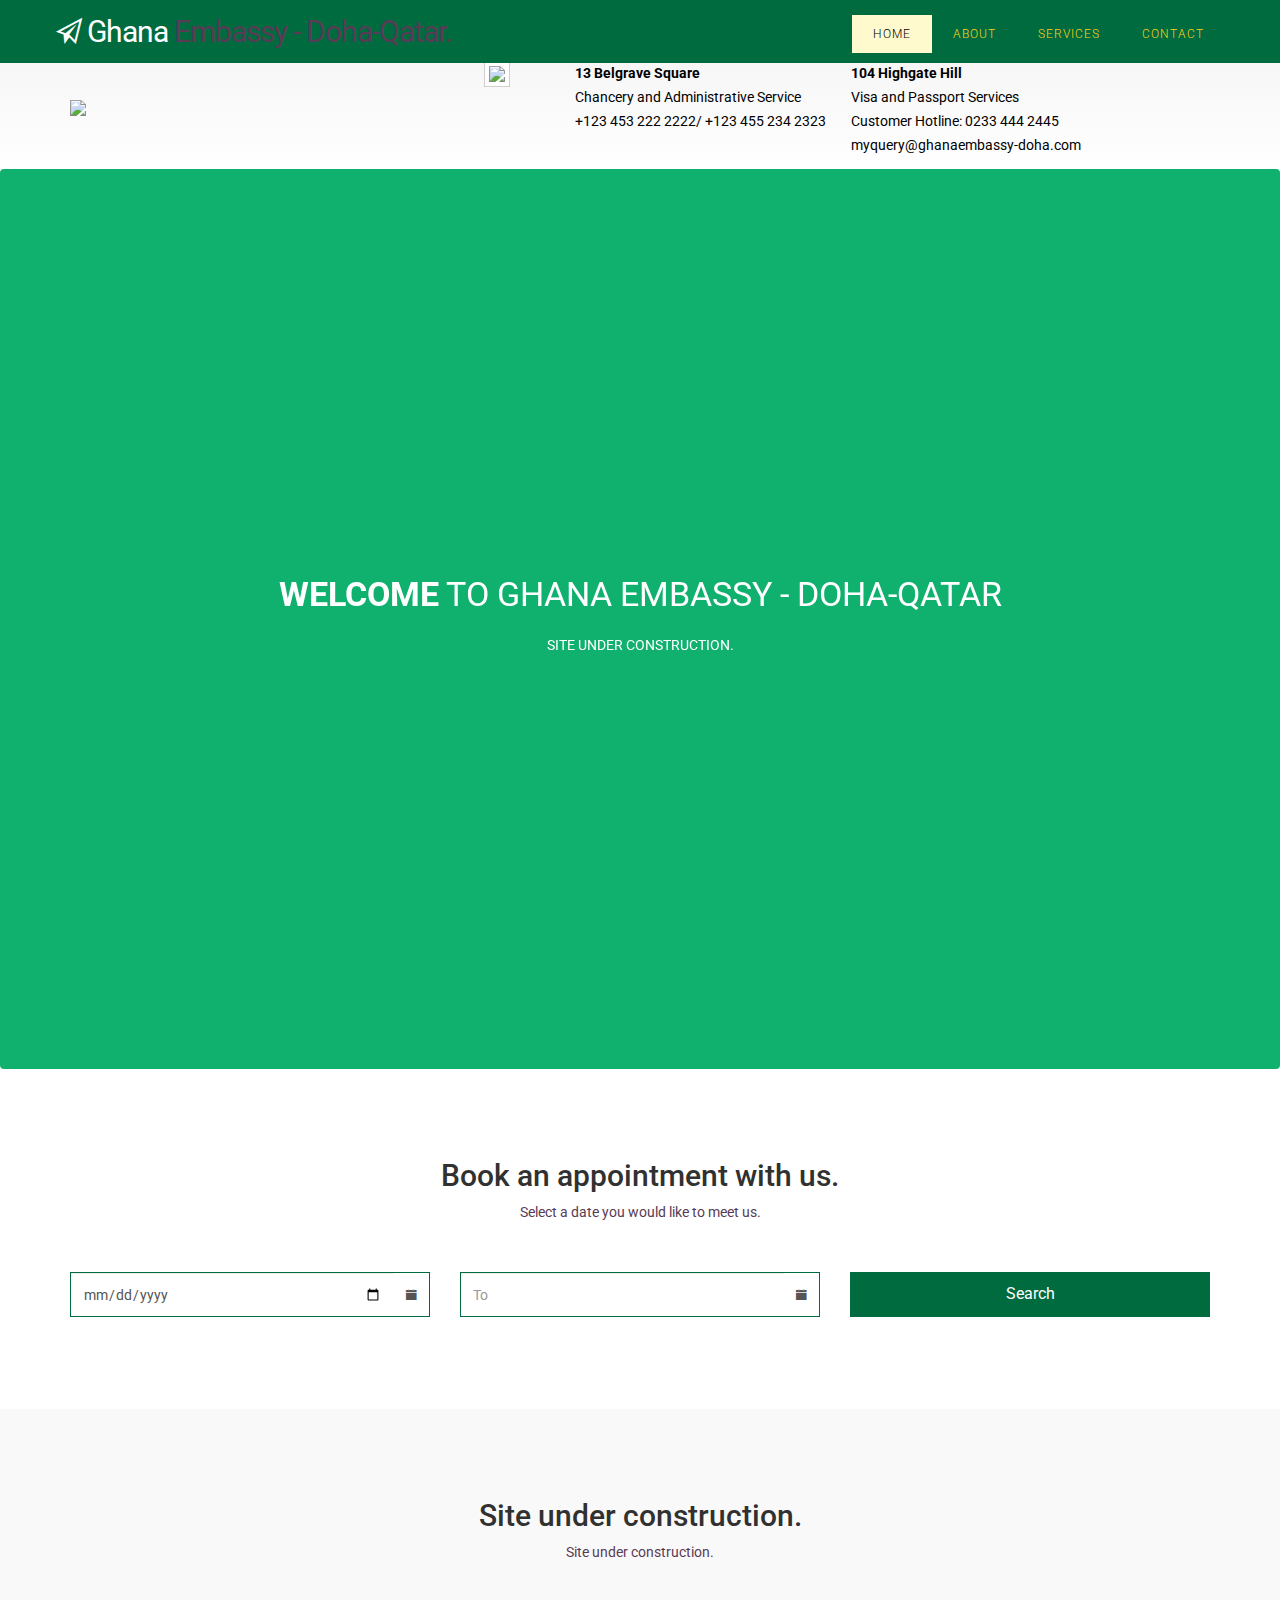
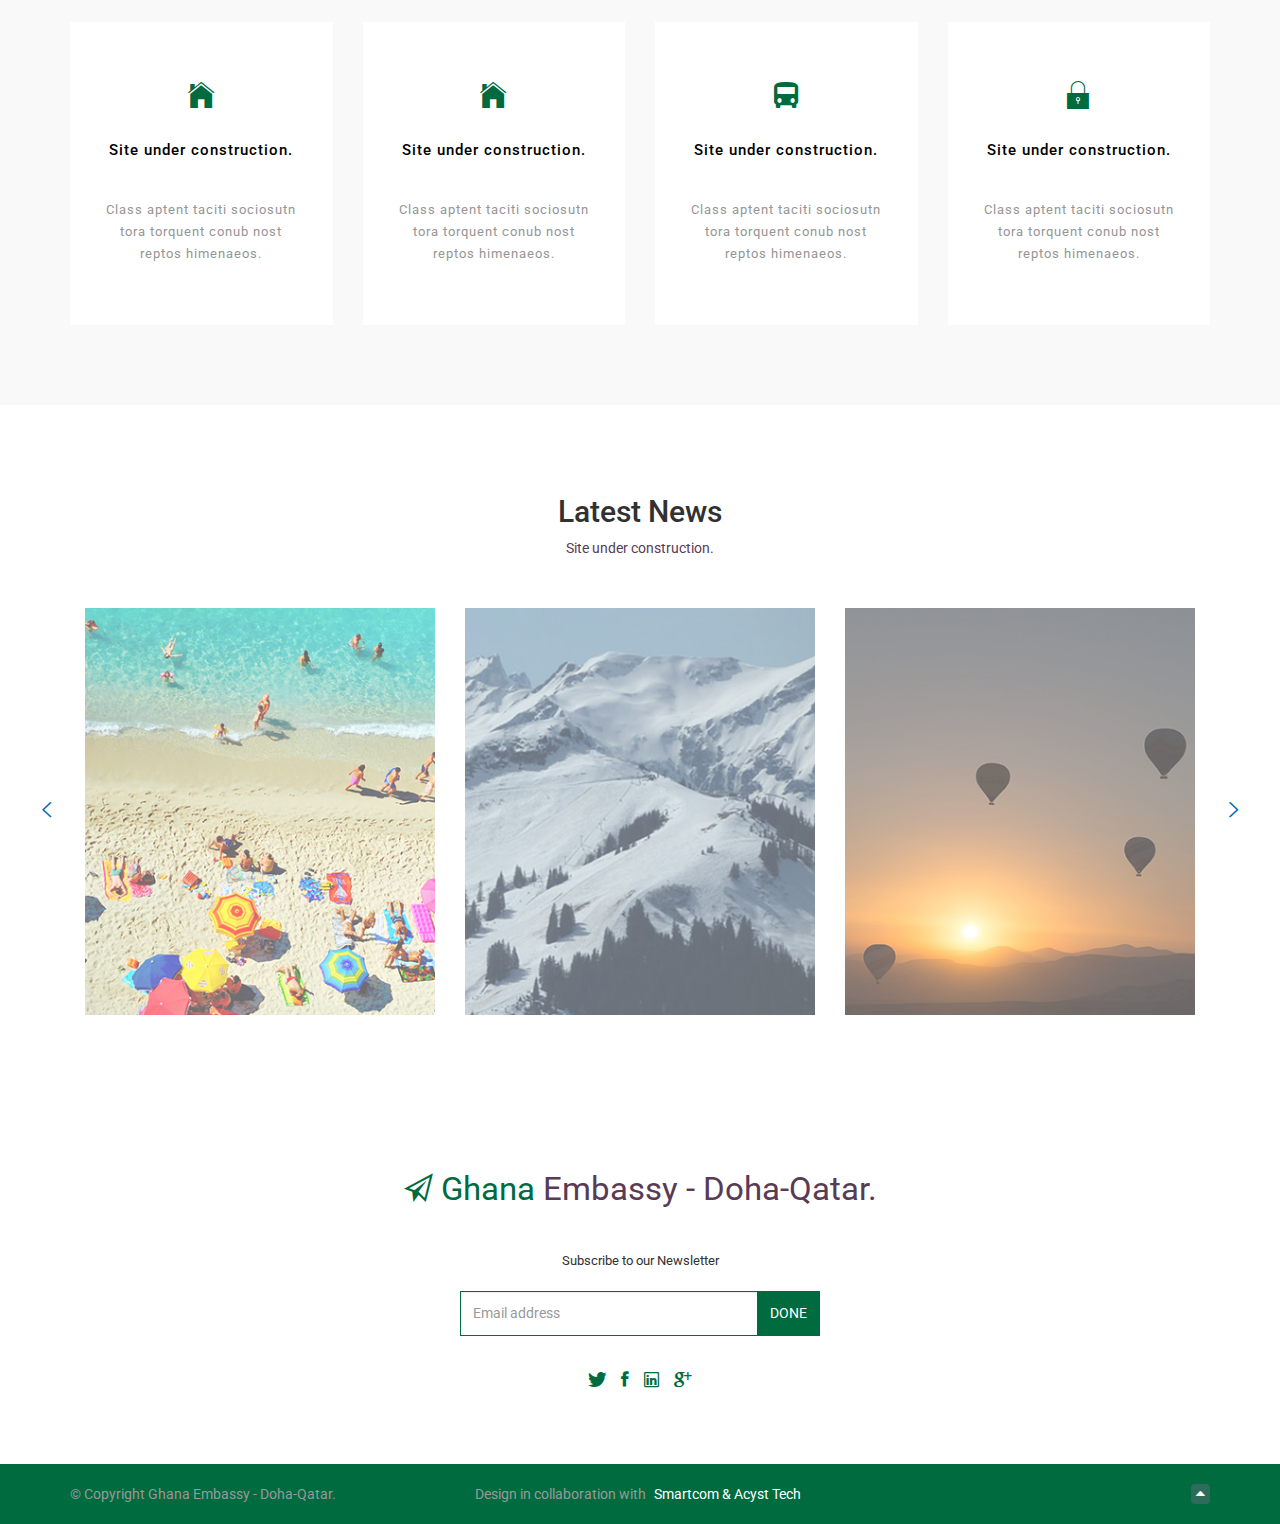
==== commit 3b3b9585: "update" ====
--- a/index.html
+++ b/index.html
@@ -10,7 +10,7 @@
 			<meta http-equiv="X-UA-Compatible" content="IE=edge">
 			<meta http-equiv="Content-Type" content="text/html; charset=UTF-8"/>
 			<meta name="viewport" content="width=device-width, initial-scale = 1.0, maximum-scale=1.0, user-scalable=no"/>
-	<title>Ghana Embassy - Doha-Quatar</title>
+	<title>Ghana Embassy - Doha-Qatar</title>
 
 	<link rel="stylesheet" href="assets/css/bootstrap.min.css">
 	<link rel="stylesheet" href="assets/css/ionicons.min.css">
@@ -107,7 +107,7 @@
 					<span class="icon-bar"></span>
 					<span class="icon-bar"></span>
 				</button>
-				<a class="navbar-brand" href="index.html" title="HOME"><i class="ion-paper-airplane"></i> Ghana <span>Embassy - Doha-Quatar.</span></a>
+				<a class="navbar-brand" href="index.html" title="HOME"><i class="ion-paper-airplane"></i> Ghana <span>Embassy - Doha-Qatar.</span></a>
 			</div>
 
 		    <div class="collapse navbar-collapse" id="bs-example-navbar-collapse-1">
@@ -129,7 +129,7 @@
 		                <div class="intro container">
 		                    <div class="inner-intro">
 		                        <h1 class="header-title">
-		                            <span>Welcome</span> to Ghana Embassy - Doha-Quatar
+		                            <span>Welcome</span> to Ghana Embassy - Doha-Qatar
 		                        </h1>
 		                        <p class="header-sub-title">
 															Site under construction.
@@ -406,7 +406,7 @@
 	</div> /.sponsor -->
 
 	<div class="subscribe section-wrapper">
-		<a class="brand-logo" href="index.html" title="HOME"><i class="ion-paper-airplane"></i> Ghana <span>Embassy - Doha-Quatar.</span></a>
+		<a class="brand-logo" href="index.html" title="HOME"><i class="ion-paper-airplane"></i> Ghana <span>Embassy - Doha-Qatar.</span></a>
 		<p class="subscribe-now">
 			Subscribe to our Newsletter
 		</p>
@@ -439,7 +439,7 @@
 			<div class="row">
 				<div class="col-xs-4">
 					<div class="text-left">
-						&copy; Copyright Ghana Embassy - Doha-Quatar.
+						&copy; Copyright Ghana Embassy - Doha-Qatar.
 					</div>
 				</div>
 				<div class="col-xs-4">
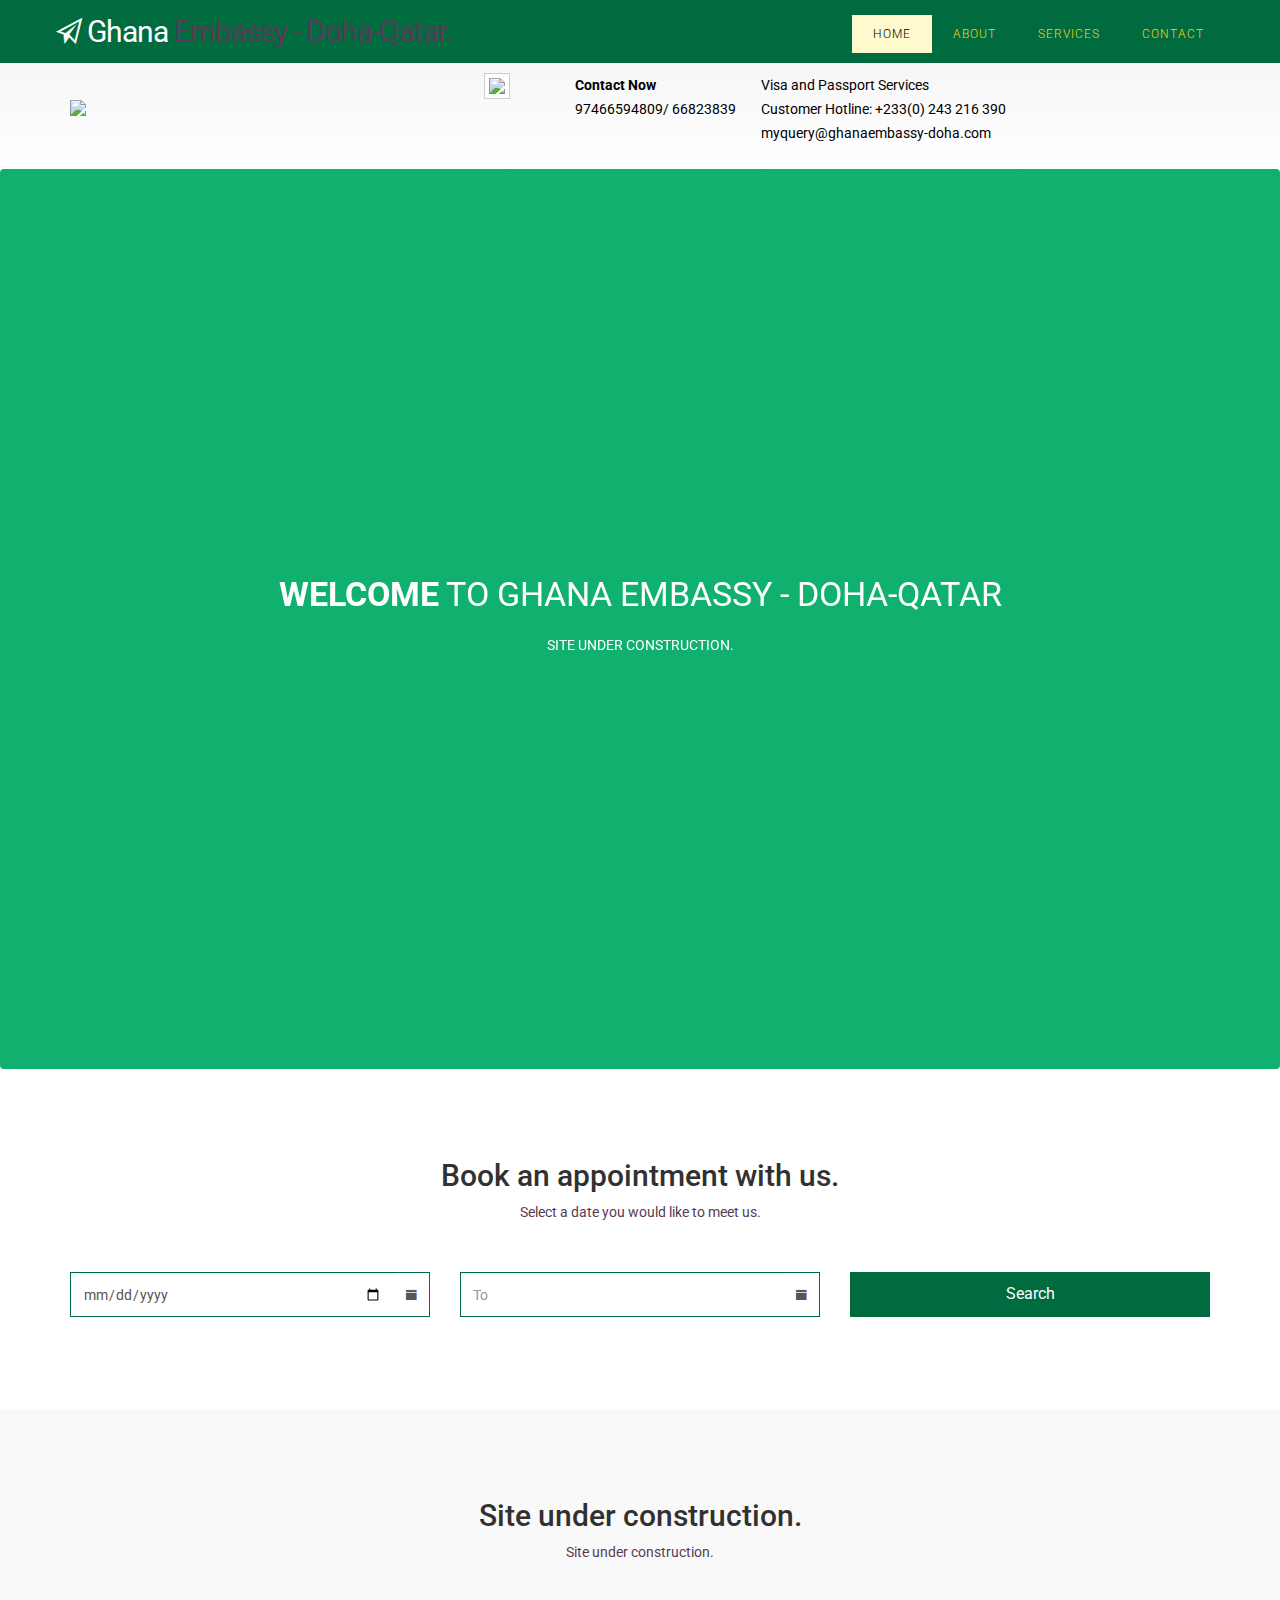
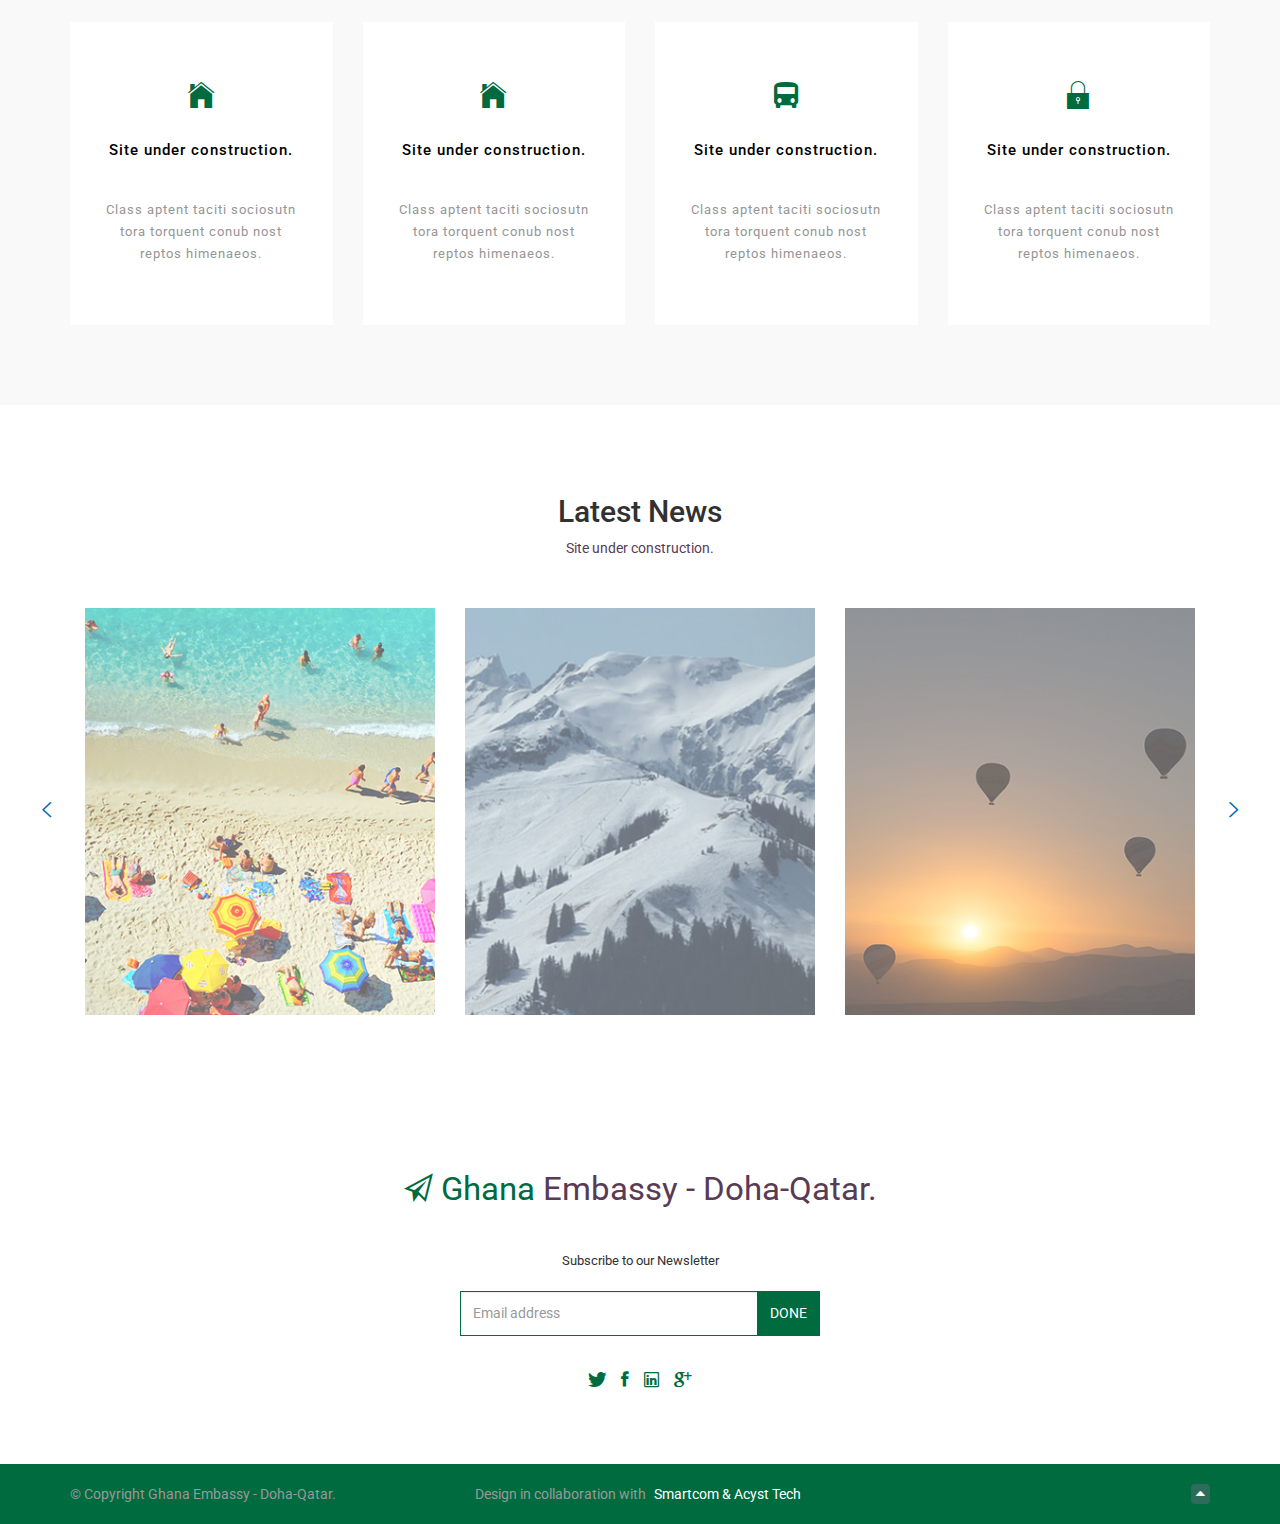
==== commit c973cfa3: "update" ====
--- a/index.html
+++ b/index.html
@@ -72,8 +72,8 @@
 										<i class="fa fa-phone text-color-primary"></i>
 									</div>
 									<div class="feature-box-info">
-											<b>13 Belgrave Square</b>
-											<p>Chancery and Administrative Service</br>+123 453 222 2222/ +123 455 234 2323</p>
+											<b>Contact Now</b>
+											<p>97466594809/ 66823839</p>
 									</div>
 								</div>
 							</li>
@@ -83,8 +83,7 @@
 										<i class="fa fa-envelope text-color-primary"></i>
 									</div>
 									<div class="feature-box-info">
-											<b>104 Highgate Hill</b>
-											<p>Visa and Passport Services </br> Customer Hotline: 0233 444 2445 </br> myquery@ghanaembassy-doha.com</p>
+											<p>Visa and Passport Services </br> Customer Hotline: +233(0) 243 216 390 </br> myquery@ghanaembassy-doha.com</p>
 									</div>
 								</div>
 								</li>
